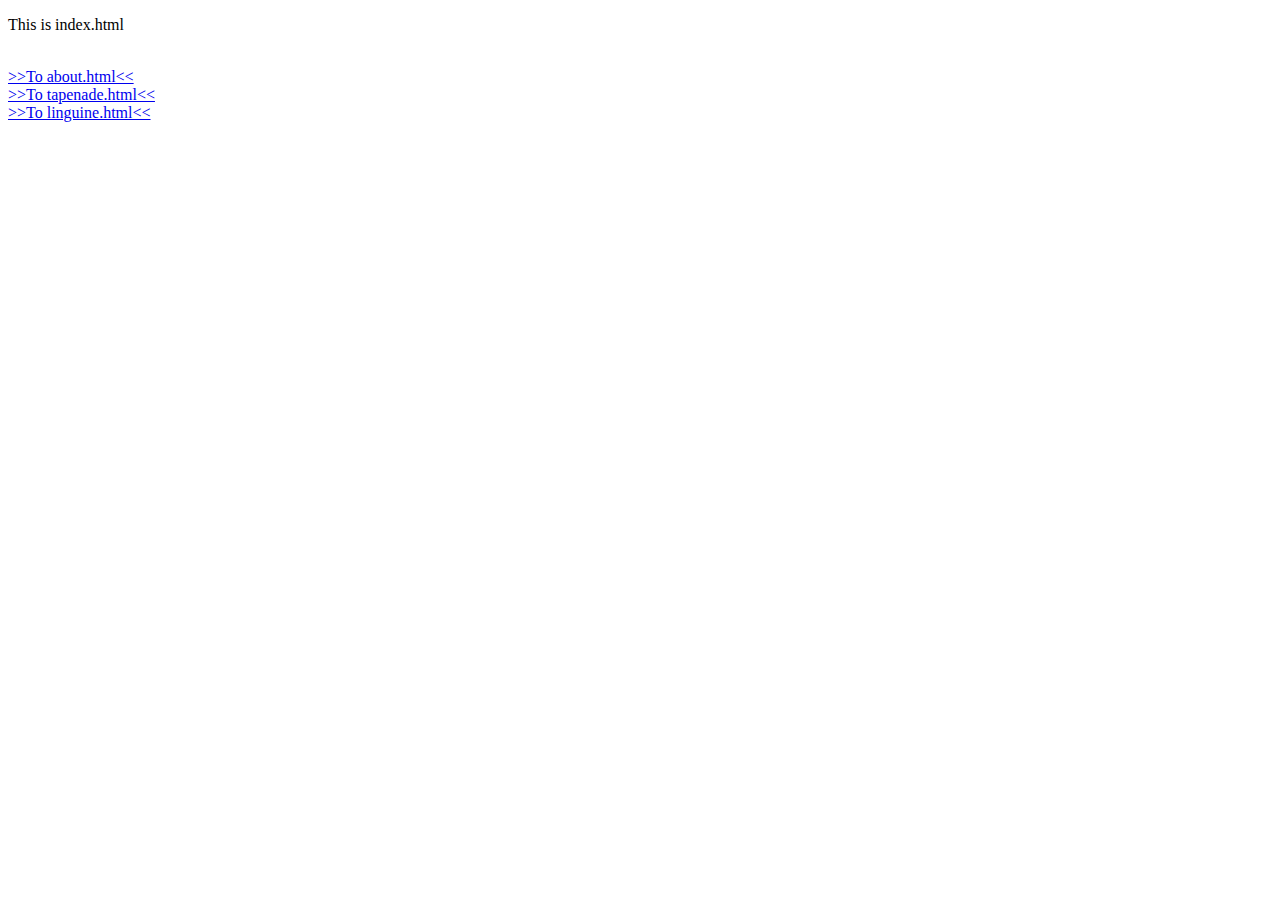
==== index.html @ 1783ffc8 "Add files via upload" ====
<!DOCTYPE html>
<body>
	<p> This is index.html </p>
	<br>
	<a href="about.html">>>To about.html<<</a>
	<br>
	<a href="recipe/tapenade.html">>>To tapenade.html<<</a>
	<br>
	<a href="recipe/pasta/linguine.html">>>To linguine.html<<</a>
</body>
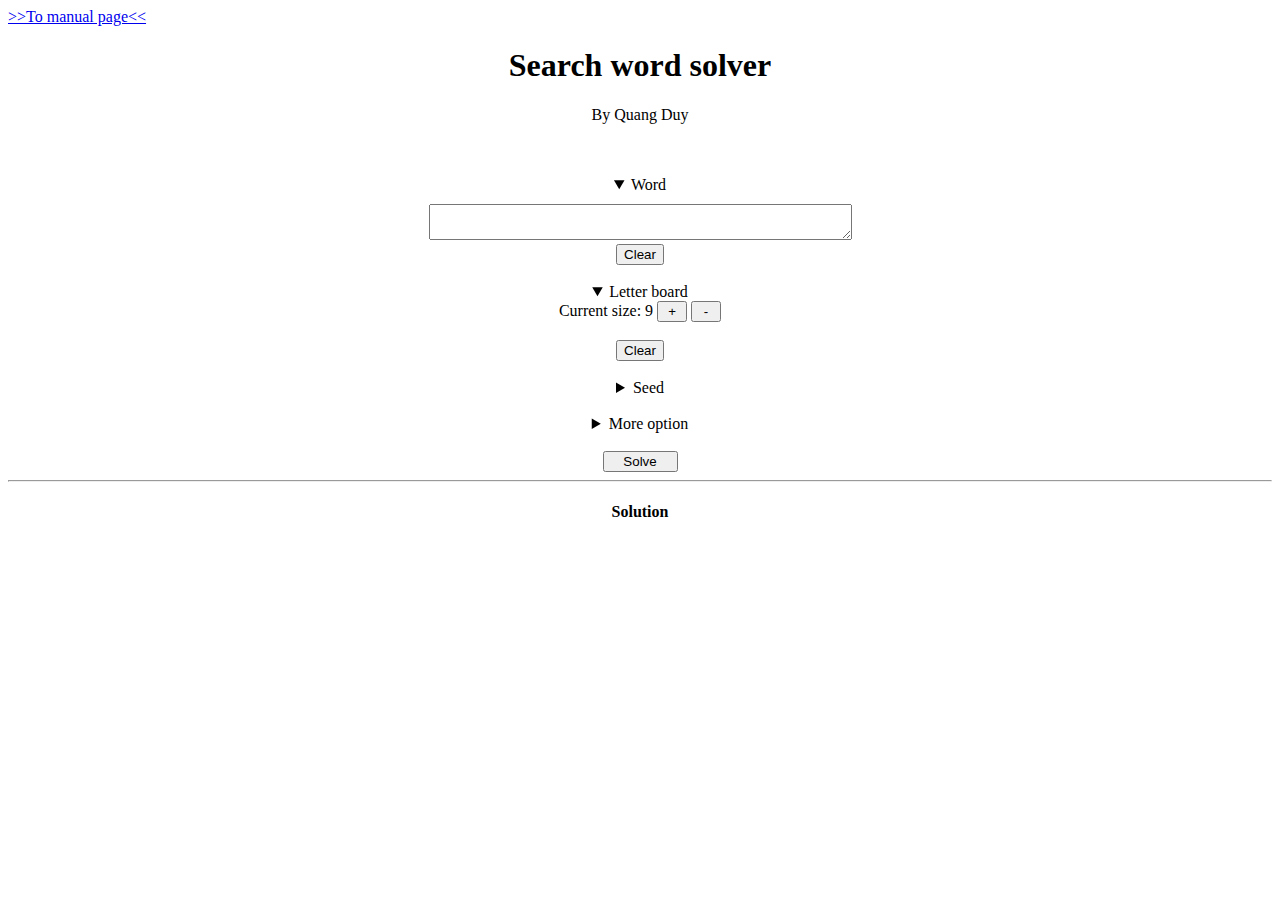
==== commit 153c526d: "Add files via upload" ====
--- a/index.html
+++ b/index.html
@@ -1,10 +1,91 @@
 <!DOCTYPE html>
+<html>
+<head>
+	<title>Search word solver</title>
+	<link rel="icon" href="data/sw_icon.png">
+	<link rel="stylesheet" href="data/sw_style.css"/>
+	<link rel="stylesheet" href="data/sw_css_class.css"/>
+	<a href="data/sw_manual.html">>>To manual page<<</a>
+</head>
 <body>
-	<p> This is index.html </p>
-	<br>
-	<a href="about.html">>>To about.html<<</a>
-	<br>
-	<a href="recipe/tapenade.html">>>To tapenade.html<<</a>
-	<br>
-	<a href="recipe/pasta/linguine.html">>>To linguine.html<<</a>
-</body>+	<div id="mainBody" style="text-align: center;">
+		<h1>Search word solver</h1>
+		<p>By Quang Duy</p>
+		<br><br>
+		<!--
+			Word details
+		-->
+		<details open>
+			<summary style="margin-bottom: 10px;">Word</summary>
+			<textarea id="stdin" cols="50" rows="2" class="tarea"></textarea>
+			<br>
+			<button onclick="clearTxt(stdin)">Clear</button>
+		</details>
+		<br>
+		<!--
+			Grid details
+		-->
+		<details open>
+			<summary>Letter board</summary>
+			<span>Current size:</span>
+			<span id="sizeRoom">9</span>
+			<button style="width: 30px;" onclick="incSize()">+</button>
+			<button style="width: 30px;" onclick="decSize()">-</button>
+			<br><br>
+			<div id="boardField" class="divwidth"><!--Dont put anything here--></div>
+			<button onclick="clearBoard()">Clear</button>
+		</details>
+		<br>
+		<!--
+			Seed details
+		-->
+		<details>
+			<summary>Seed</summary>
+			<textarea id="seed" cols="50" rows="3" class="tarea"></textarea>
+			<br>
+			<button onclick="clearTxt(seed)">Clear</button>
+			<button onclick="load(seed.value.split(' '), 'yes')">Load</button>
+		</details>
+		<br>
+		<!--
+			More option details
+		-->
+		<details>
+			<summary>More option</summary>
+			<input type="button" class="butt" id="searchMode" value="Straight Search" onclick="changeSearchMode()"/>
+			<br>
+			<input type="button" class="butt" id="uniqueness" value="Unique Solution" onclick="changeUniqueMode()">
+			<br>
+			<button style="width: 150px;" onclick="randomf()">Random</button>
+			<br>
+			<select id="reload" class="butt" style="width: 100px; text-align: left;">
+				<option id="markOp" value="0">(No reload)</option>
+			</select>
+			<button style="width: 48px" onclick="loadHis(2)"/>Ok</button>
+			<br>
+			<button id="shHis" style="width: 150px;" onclick="showHistory()">Show History</button>
+		</details>
+		<br>
+		<!--
+			Result buttons
+		-->
+		<button style="width: 75px; cursor: url('data/search.png'), auto;" onclick="main()">Solve</button>
+		<hr>
+		<!--
+			Marked element (for solution div)
+		-->
+		<h4 id="mark">Solution</h4>
+		<!--
+			History div
+		-->
+		<div id="history" style="display: none;">
+			<hr>
+			<h4 id="markHis">History</h4>
+		</div>
+    </div>
+    <script src="data/sw_run_first.js"></script>
+    <script src="data/sw_main_button.js"></script>
+    <script src="data/sw_curved_search.js"></script>
+    <script src="data/sw_minor_button.js"></script>
+</body>
+</html>